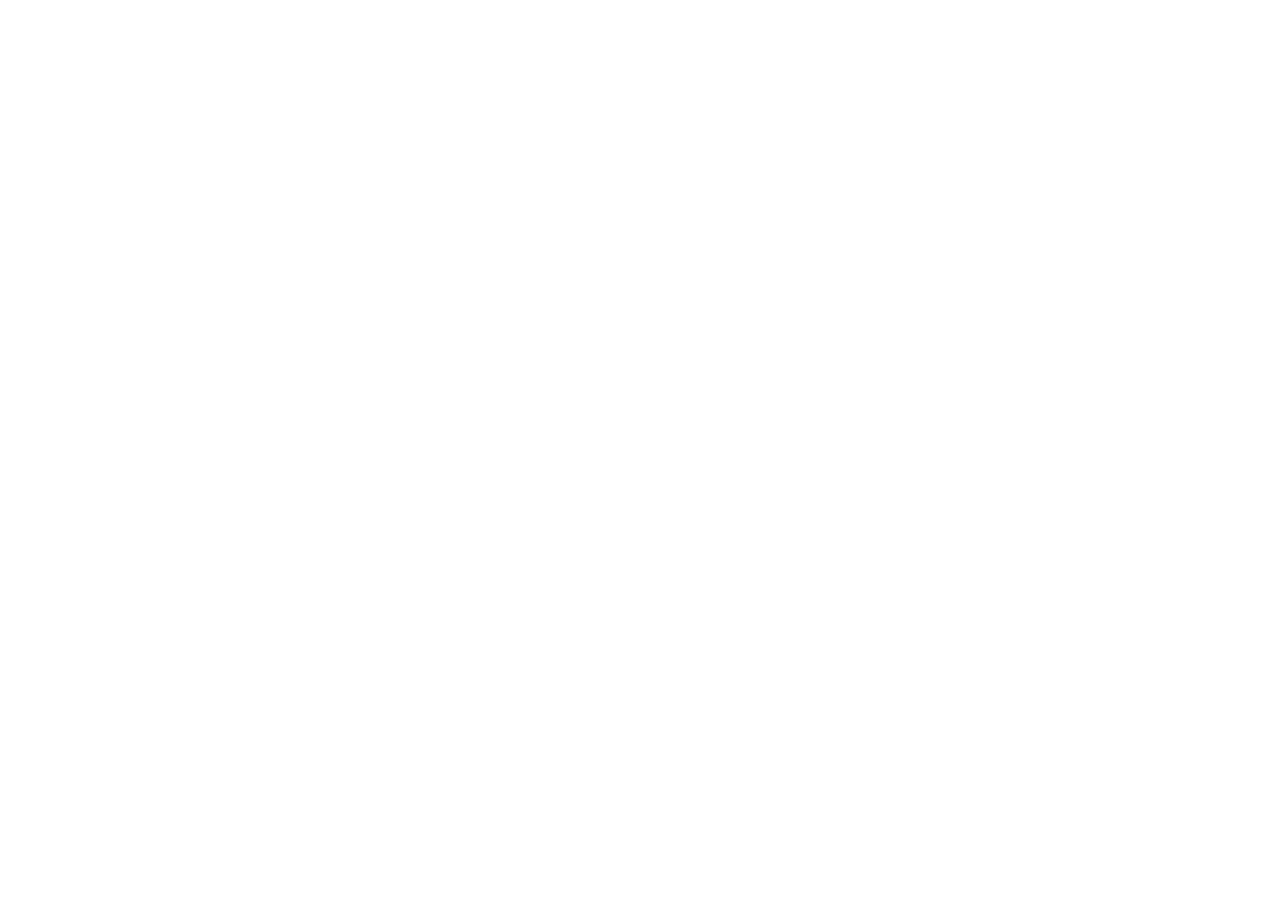
==== grid.html @ 744d02d6 "Add files via upload" ====
<!DOCTYPE html>

<html>
<head>
  <meta http-equiv="CONTENT-TYPE" content="text/html; charset=UTF-8">
  <title>grid</title>
  <style>
  /*Responsiveness of the screen to different sizes. */
@media only screen and (min-width: 300px) and (max-width: 767px){
  body{
    background-color: wheat;
  }

/*@media only screen and (min-width: 768px) and (max-width: 1023px){
  body{background-color: orange;}
}*/

/*@media screen and (min-width: 720px){
  body{background-color: red;}
}*/
  
  body{
    background-color: darkslategrey;
  }
  .grid{
    display: grid;
    row-gap: 7px;
  }
  .one{
    background-color: darkslategrey;
    //margin-bottom: 5px;
    height: 100px;
    display: flex;
    column-gap: 25px;
  }
  .two{
    background-color: darkslategrey;
    height: 150px;
    display: flex;
    column-gap: 7px;
  }
  .onesub{
    background-color: magenta;
    width: 70%;
  }
  .twosub{
    background-color: brown;
    margin-left: 5px;
    width: 30%;
  }
  .onesubb{
    background-color: green;
    width: 42%;
    margin-right: 7px;
  }
  .twosubb{
    background-color: darkslategrey;
    width: 58%;
    display: grid;
    row-gap: 7px;
  }
  .subaone{
    background-color: blue;
    height: 70px;
   
  }
  .subatwo{
    background-color: blue;
    height: 73px;
  }
  </style>
  
</head>
<body>
  <div class="grid">
    <div class="grd one">
      <div class="grdsub onesub"></div>
      <div class="grdsub twosub"></div>
    </div>
    <div class="grd two">
      <div class="grdsubb onesubb"></div>
      <div class="grdsubb twosubb">
        <div class="grda subaone"></div>
        <div class="grda subatwo"></div>
      </div>
    </div>
  </div>
</body>
</html>
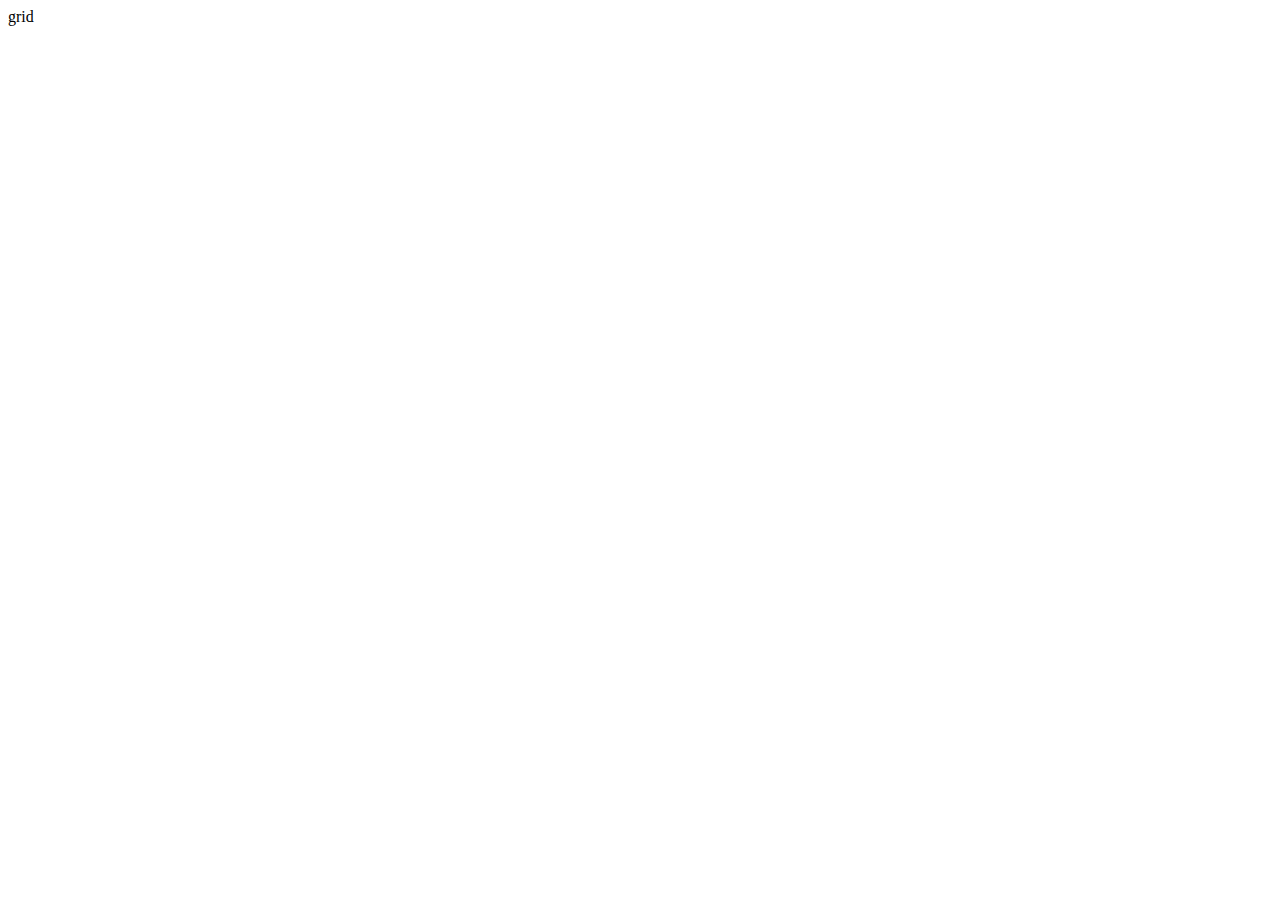
==== commit 2383cb41: "Update grid.html" ====
--- a/grid.html
+++ b/grid.html
@@ -3,6 +3,7 @@
 <html>
 <head>
   <meta http-equiv="CONTENT-TYPE" content="text/html; charset=UTF-8">
+  <meta https://github.com/Gabrinas/Flexprop1/blob/main/grid.css
   <title>grid</title>
   <style>
   /*Responsiveness of the screen to different sizes. */
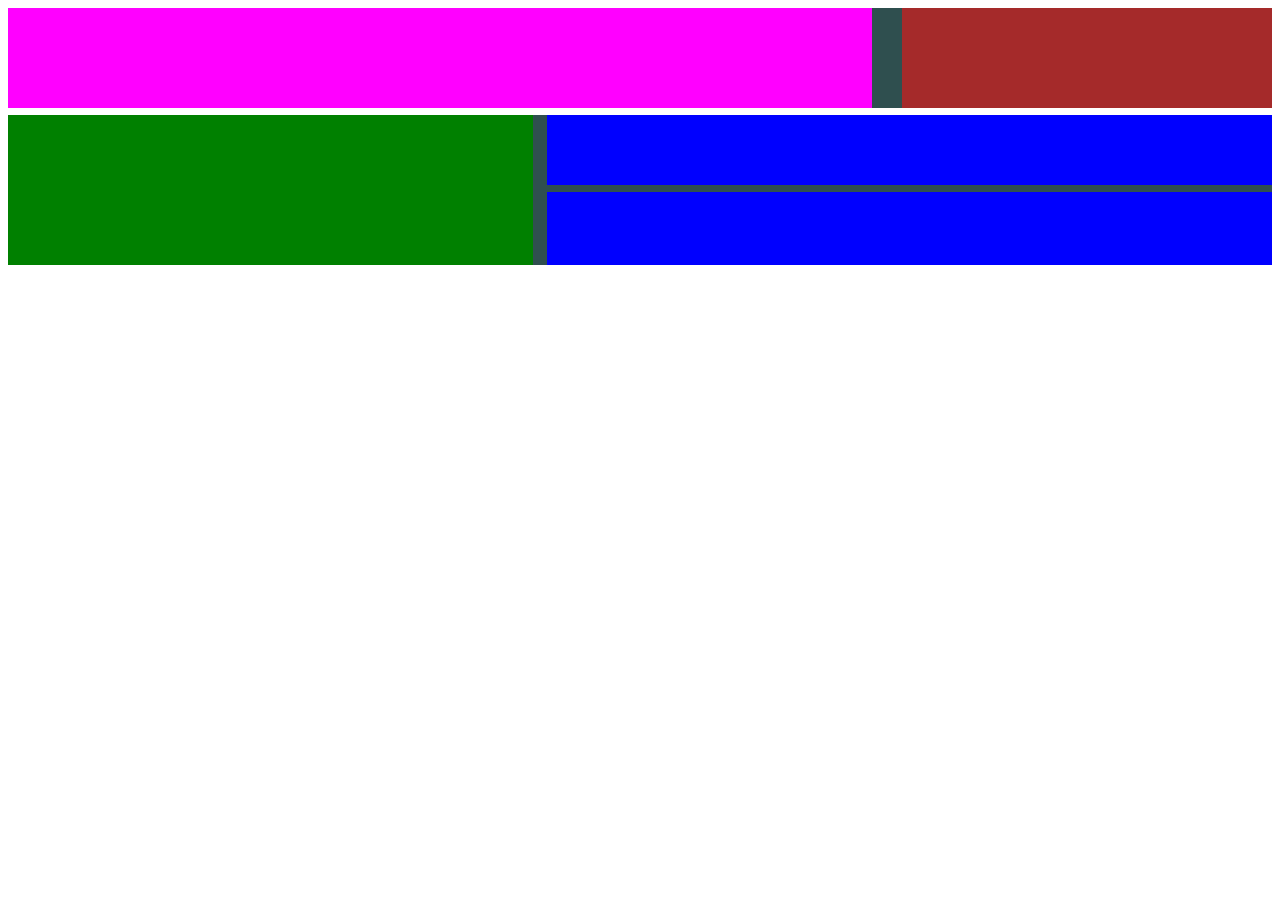
==== commit 7aadff45: "Update grid.html" ====
--- a/grid.html
+++ b/grid.html
@@ -3,13 +3,13 @@
 <html>
 <head>
   <meta http-equiv="CONTENT-TYPE" content="text/html; charset=UTF-8">
-  <meta https://github.com/Gabrinas/Flexprop1/blob/main/grid.css
+  <link rel="stylesheet" href="https://github.com/Gabrinas/Flexprop1/blob/main/grid.css"/>
   <title>grid</title>
   <style>
   /*Responsiveness of the screen to different sizes. */
 @media only screen and (min-width: 300px) and (max-width: 767px){
   body{
-    background-color: wheat;
+    background-color: wheat;}
   }
 
 /*@media only screen and (min-width: 768px) and (max-width: 1023px){
@@ -20,9 +20,9 @@
   body{background-color: red;}
 }*/
   
-  body{
+  /*body{
     background-color: darkslategrey;
-  }
+  }*/
   .grid{
     display: grid;
     row-gap: 7px;
